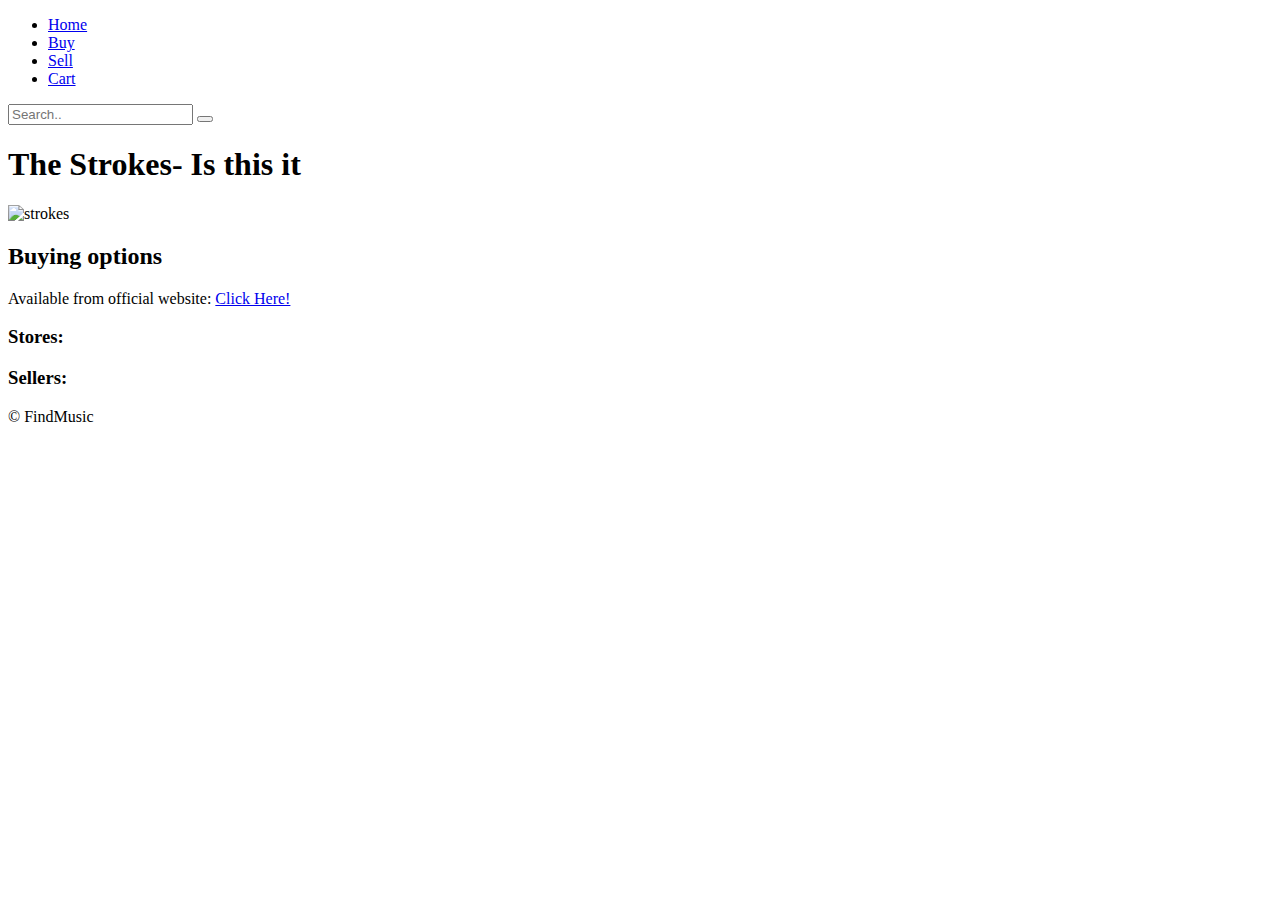
==== Buy.html @ e16fe6ec "Add files via upload" ====
<!DOCTYPE html>
<html lang="en">
<head>
    <meta charset="UTF-8">
    <meta name="viewport" content="width=device-width, initial-scale=1.0">
    <title>Buy</title>
</head>
<body>
    <header>
        <nav>
            <ul>
                <li><a href="index.html">Home</a></li>
                <li><a href="Buy.html">Buy</a></li>
                <li><a href="Sell.html">Sell</a></li>
                <li><a href="Cart.html">Cart</a></li>
            </ul>
            <div class="search-container"></div>
            <form action="/action_page.php">
                <input type="text" placeholder="Search.." name="search">
                <button type="submit"><i class="fa fa-search"></i></button>
            </form>
        </nav>
    </header>
    <main>
        <h1>The Strokes- Is this it</h1>
            <img src="images/TheStrokes.png" alt="strokes">

        <h2>Buying options</h2>
            <p>
            Available from official website: <a href="https://www.thestrokes.com/">Click Here!</a>
            </p>
        <h3>Stores:</h3>
        <h3>Sellers:</h3>
    </main>
    <footer>
        <p>
            &copy FindMusic
        </p>
    </footer>
</body>
</html>
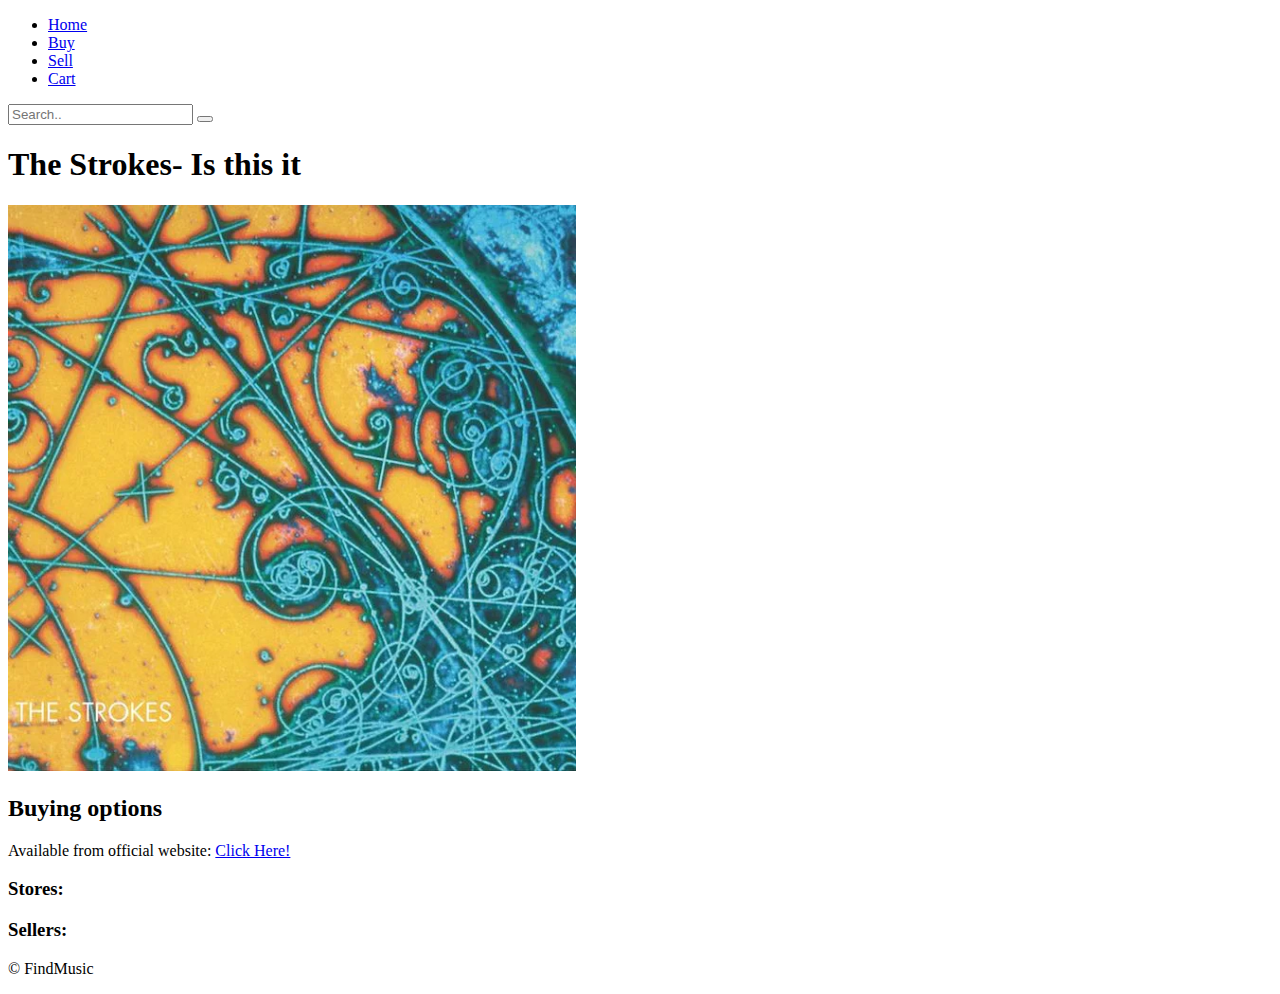
==== commit 4963b104: "Add files via upload" ====
--- a/Buy.html
+++ b/Buy.html
@@ -1,6 +1,15 @@
 <!DOCTYPE html>
 <html lang="en">
 <head>
+        <!-- Google tag (gtag.js) -->
+    <script async src="https://www.googletagmanager.com/gtag/js?id=G-EXZQVPS1L3"></script>
+    <script>
+    window.dataLayer = window.dataLayer || [];
+    function gtag(){dataLayer.push(arguments);}
+    gtag('js', new Date());
+
+    gtag('config', 'G-EXZQVPS1L3');
+    </script>
     <meta charset="UTF-8">
     <meta name="viewport" content="width=device-width, initial-scale=1.0">
     <title>Buy</title>
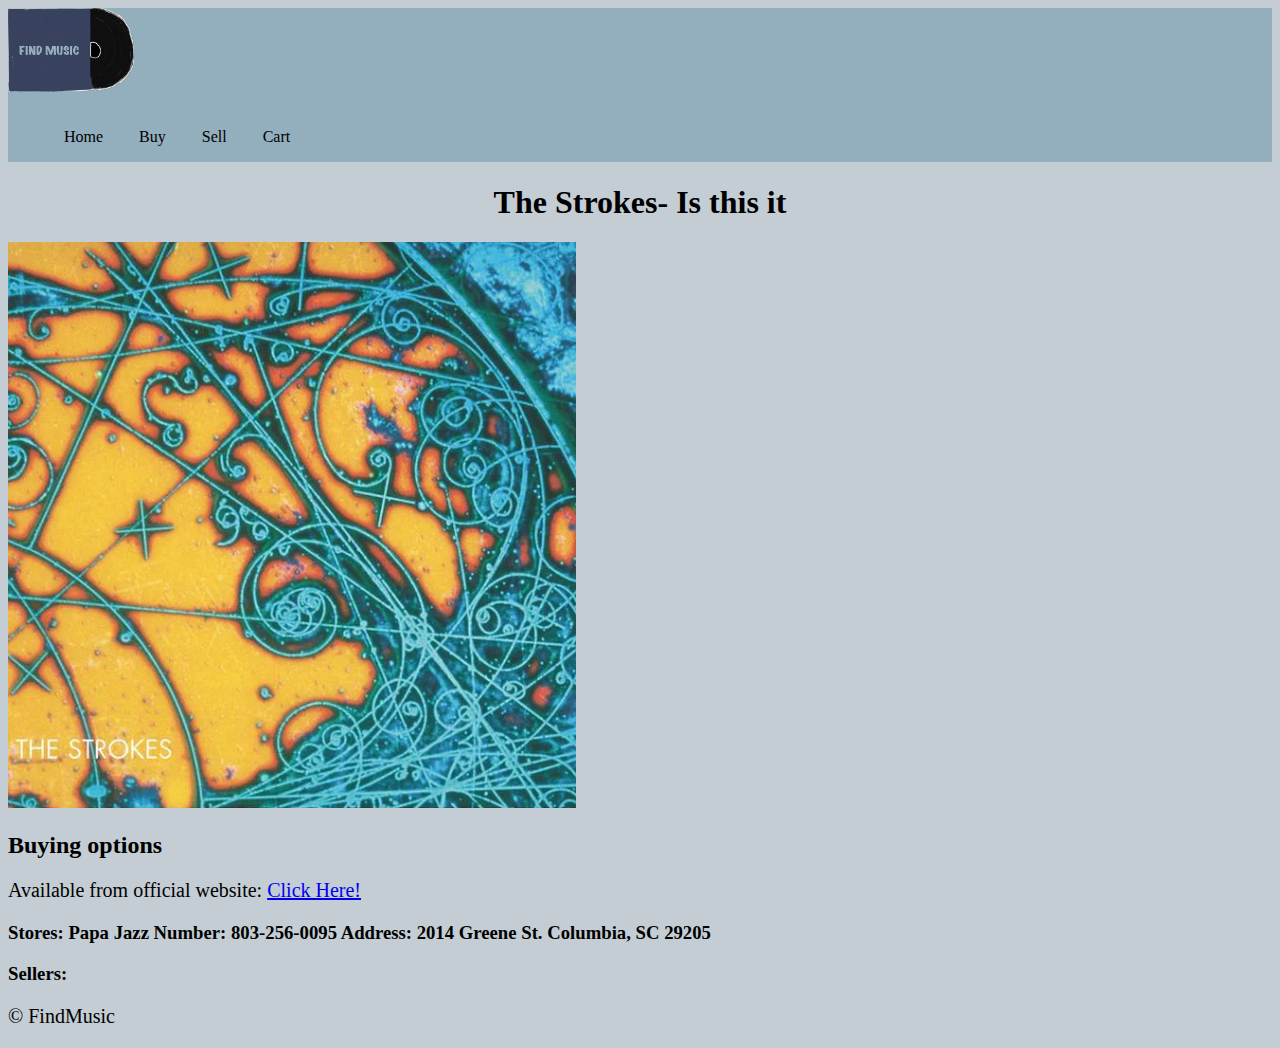
==== commit 72dfd578: "Add files via upload" ====
--- a/Buy.html
+++ b/Buy.html
@@ -1,33 +1,33 @@
 <!DOCTYPE html>
 <html lang="en">
 <head>
-        <!-- Google tag (gtag.js) -->
-    <script async src="https://www.googletagmanager.com/gtag/js?id=G-EXZQVPS1L3"></script>
-    <script>
-    window.dataLayer = window.dataLayer || [];
-    function gtag(){dataLayer.push(arguments);}
-    gtag('js', new Date());
+    <!-- Google tag (gtag.js) -->
+<script async src="https://www.googletagmanager.com/gtag/js?id=G-EXZQVPS1L3"></script>
+<script>
+  window.dataLayer = window.dataLayer || [];
+  function gtag(){dataLayer.push(arguments);}
+  gtag('js', new Date());
 
-    gtag('config', 'G-EXZQVPS1L3');
-    </script>
+  gtag('config', 'G-EXZQVPS1L3');
+</script>
     <meta charset="UTF-8">
+    <meta name="description" content="Finding and selling music">
+    <meta name="keywords" content="Music, Vinyls, Sell, Buy">
+    <meta name="author" content="Jamya Prince">
+    <link rel="stylesheet" href="css/buy.css">
     <meta name="viewport" content="width=device-width, initial-scale=1.0">
     <title>Buy</title>
 </head>
 <body>
     <header>
         <nav>
+            <img src="images/Logo.png" alt="Logo" style="width:10%">
             <ul>
                 <li><a href="index.html">Home</a></li>
                 <li><a href="Buy.html">Buy</a></li>
                 <li><a href="Sell.html">Sell</a></li>
                 <li><a href="Cart.html">Cart</a></li>
             </ul>
-            <div class="search-container"></div>
-            <form action="/action_page.php">
-                <input type="text" placeholder="Search.." name="search">
-                <button type="submit"><i class="fa fa-search"></i></button>
-            </form>
         </nav>
     </header>
     <main>
@@ -38,12 +38,15 @@
             <p>
             Available from official website: <a href="https://www.thestrokes.com/">Click Here!</a>
             </p>
-        <h3>Stores:</h3>
+        <h3>Stores: Papa Jazz 
+            Number: 803-256-0095
+            Address: 2014 Greene St. Columbia, SC 29205
+        </h3>
         <h3>Sellers:</h3>
     </main>
     <footer>
         <p>
-            &copy FindMusic
+            &copy; FindMusic
         </p>
     </footer>
 </body>
--- a/css/buy.css
+++ b/css/buy.css
@@ -0,0 +1,41 @@
+/* Page */
+body {
+    background-color: #C3CDD3;
+  }
+  
+  h1 {
+    color: black;
+    text-align: center;
+  }
+  
+  p {
+    font-family: verdana;
+    font-size: 20px;
+  }
+  div {
+    padding-top: 50px;
+    padding-right: 30px;
+    padding-bottom: 50px;
+    padding-left: 80px;
+  }
+
+/* Navbar */
+nav{background-color:#93AEBD;}
+    
+li {list-style-type: none;
+    display: inline-block;}
+    
+ul a {display: inline-block;
+    text-align: center;
+    padding: 1rem;
+    font:bold;
+    margin: auto;
+    text-decoration: none;
+       color:black;}
+    
+
+    ul a:hover {background-color: #64C0FF;
+        color: white;}
+    
+        * {box-sizing:border-box}
+    